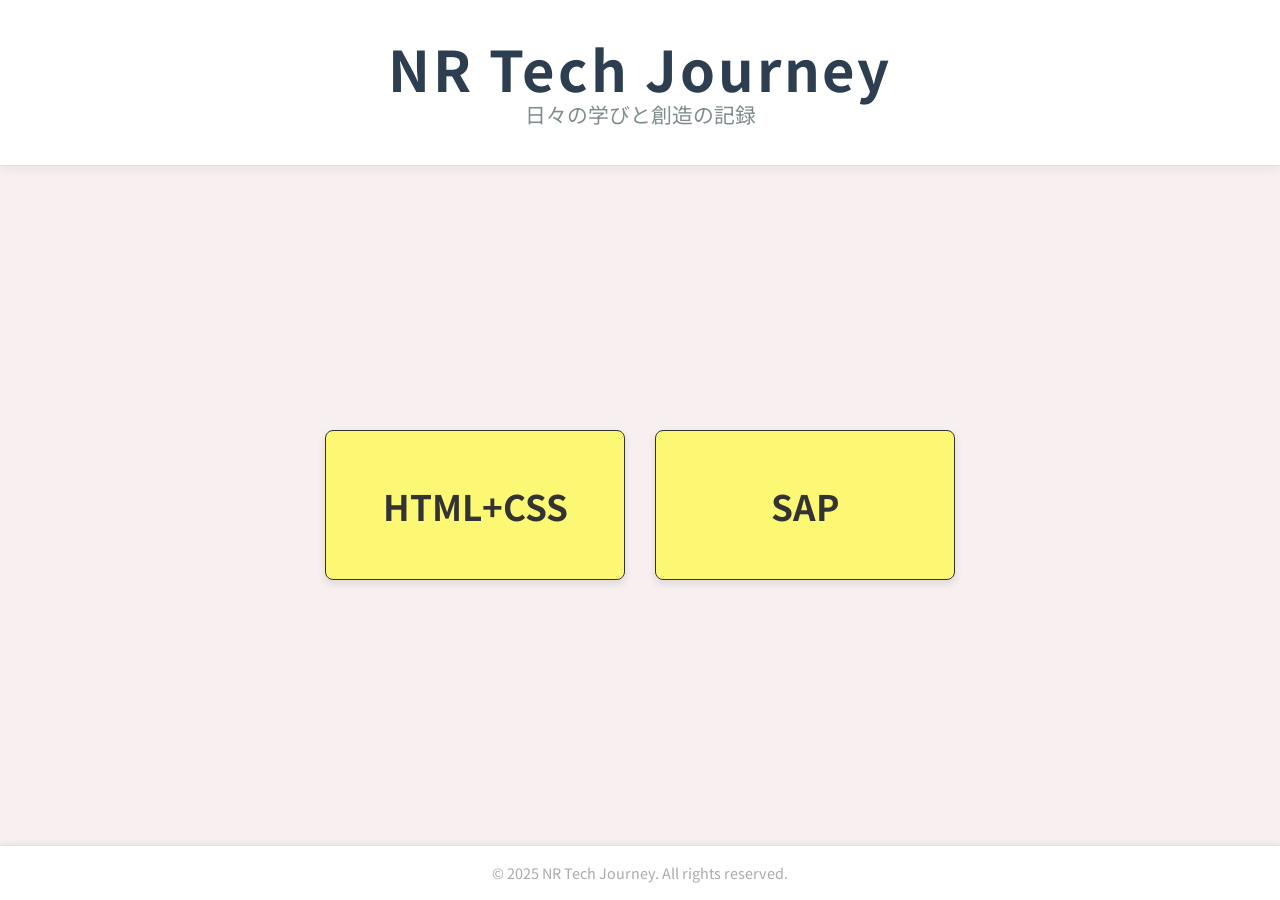
==== index.html @ 8ac5b9bf "Initial commit: Set up portfolio structure and basic pages" ====
<!DOCTYPE html>
<html lang="ja">
<head>
    <meta charset="UTF-8">
    <meta name="viewport" content="width=device-width, initial-scale=1.0">
    <meta name="description" content="NRの技術ポートフォリオサイト">
    <title>NR Tech Journey</title>
    
    <link href="https://fonts.googleapis.com/css2?family=Noto+Sans+JP:wght@400;700&family=Roboto:wght@400;700&display=swap" rel="stylesheet">
    
    <link rel="stylesheet" href="/css/style.css"> 
</head>
<body>
    <header class="main-header"> 
        <h1 class="site-title">NR Tech Journey</h1> 
        <p class="site-subtitle">日々の学びと創造の記録</p> 
    </header>
    <main>
        <section class="portfolio-section">
            <ul class="portfolio-list"> 
                <li>
                    <a href="./html_css/index.html" class="portfolio-item-link">
                        <div class="item-block"> 
                            HTML+CSS
                        </div>
                    </a>
                </li>

                <li>
                    <a href="./sap/index.html" class="portfolio-item-link">
                        <div class="item-block">
                            SAP
                        </div>
                    </a>
                </li>
            </ul>
        </section>
    </main>
    <footer>
        <p>&copy; 2025 NR Tech Journey. All rights reserved.</p>
    </footer>
</body>
</html>
---- css/style.css ----
/* ------------------------------------ */
/* 1. CSSリセット (ブラウザのデフォルトスタイルを統一) */
/* ------------------------------------ */
html, body, div, span, applet, object, iframe,
h1, h2, h3, h4, h5, h6, p, blockquote, pre,
a, abbr, acronym, address, big, cite, code,
del, dfn, em, img, ins, kbd, q, s, samp,
small, strike, strong, sub, sup, tt, var,
b, u, i, center,
dl, dt, dd, ol, ul, li,
fieldset, form, label, legend,
table, caption, tbody, tfoot, thead, tr, th, td,
article, aside, canvas, details, embed, 
figure, figcaption, footer, header, hgroup, 
menu, nav, output, ruby, section, summary,
time, mark, audio, video {
    margin: 0;           /* 外側の余白を0にリセット */
    padding: 0;          /* 内側の余白を0にリセット */
    border: 0;           /* ボーダーを0にリセット */
    font-size: 100%;     /* フォントサイズを親要素の100%に設定 */
    font: inherit;       /* フォント関連のプロパティを親要素から継承 */
    vertical-align: baseline; /* 垂直方向の配置をベースラインに設定 */
}

/* HTML5で導入された新しいセマンティック要素（例: <article>, <aside>）に対して、
   古いブラウザでもブロック要素として認識されるように指定します。 */
article, aside, details, figcaption, figure, 
footer, header, hgroup, menu, nav, section {
    display: block; /* これらの要素をブロック要素として表示 */
}

/* body要素の行の高さを1に設定し、テキストのデフォルト行間を調整します。 */
body {
    line-height: 1;
}

/* ol（順序付きリスト）とul（順序なしリスト）のリストスタイル（黒点や数字）をリセットします。 */
ol, ul {
    list-style: none; /* リストのマーカー（黒点や数字）を非表示にする */
}

/* blockquoteとq（引用要素）のデフォルトの引用符をリセットします。 */
blockquote, q {
    quotes: none; /* 引用符を非表示にする */
}

/* blockquoteとqのbefore/after疑似要素に生成されるデフォルトの引用符をリセットします。 */
blockquote:before, blockquote:after,
q:before, q:after {
    content: '';     /* コンテンツを空にする */
    content: none;   /* コンテンツを非表示にする */
}

/* table要素のボーダーとセル間の間隔をリセットし、テーブルのスタイルを統一します。 */
table {
    border-collapse: collapse; /* テーブルのボーダーを結合する */
    border-spacing: 0;         /* セル間の間隔を0にする */
}

/* すべての要素に対して、box-sizingプロパティをborder-boxに設定します。
   これにより、widthとheightの計算にpaddingとborderが含まれるようになり、
   レイアウトの計算が直感的になり、要素が意図せずはみ出すのを防ぎます。 */
* {
    box-sizing: border-box; /* paddingとborderを要素のwidth/heightの計算に含める */
}

/* ------------------------------------ */
/* 2. 基本スタイル & フォント設定 */
/* ------------------------------------ */
body {
    /* フォント設定: 日本語は'Noto Sans JP'、それ以外は'Roboto'、どちらもなければOSのデフォルトのsans-serifフォントを使用 */
    font-family: 'Noto Sans JP', 'Roboto', sans-serif; 
    background-color: #f8f0f0; /* 全体の背景色を薄いベージュ系に設定 */
    color: #333; /* デフォルトの文字色を濃いグレーに設定 */
    min-height: 100vh; /* bodyの最小高さをビューポートの高さの100%に設定（コンテンツが少なくても画面全体を占める） */
    display: flex; /* bodyをフレックスコンテナにする */
    flex-direction: column; /* bodyの子要素（header, main, footer）を縦方向に並べる */
    align-items: center; /* bodyの子要素を交差軸（横方向）の中央に揃える */
    /* ヘッダーがあるため、justify-contentはmainに任せるか、bodyでは不要になることが多い */
}

/* ------------------------------------ */
/* 3. ヘッダーのスタイル */
/* ------------------------------------ */
.main-header {
    width: 100%; /* ヘッダーの幅を親要素（body）の100%に設定 */
    padding: 40px 20px; /* 内側の余白: 上下40px, 左右20px */
    text-align: center; /* ヘッダー内のテキストを中央揃えにする */
    background-color: #ffffff; /* ヘッダーの背景色を白に設定 */
    border-bottom: 1px solid #e0e0e0; /* 下部に1pxの薄いグレーの線を追加 */
    box-shadow: 0 4px 10px rgba(0,0,0,0.05); /* ヘッダーの周囲に影を追加 (水平オフセット0, 垂直オフセット4px, ぼかし10px, 黒の5%透明度) */
    position: sticky; /* スクロールしてもヘッダーが特定の場所に固定されるようにする */
    top: 0; /* 固定された際に、ビューポートの上端から0pxの位置に固定される */
    z-index: 1000; /* 他のコンテンツより手前に表示されるように、z-indexを高く設定 */
    /* ★ここに、background-colorやcolorに関するtransitionやhover効果は設定していません。★ */
}

.site-title {
    font-size: 3.5em; /* タイトル（h1）の文字サイズを大きくする */
    font-weight: 700; /* フォントの太さを太字（bold）に設定 */
    color: #2c3e50; /* タイトルの文字色を濃い青みがかったグレーに設定 */
    margin-bottom: 8px; /* サブタイトルとの間に下方向の余白を設定 */
    letter-spacing: 0.05em; /* 文字と文字の間隔を少し広げて、視認性を向上させる */
    /* ★ここに、background-colorやcolorに関するtransitionやhover効果は設定していません。★ */
}

.site-subtitle {
    font-size: 1.3em; /* サブタイトル（p）の文字サイズを調整 */
    color: #7f8c8d; /* サブタイトルの文字色を中間のグレーに設定 */
    margin-top: 0; /* 上方向の余白を0にリセット（titleのmargin-bottomと合わせて調整） */
    /* ★ここに、background-colorやcolorに関するtransitionやhover効果は設定していません。★ */
}

/* ------------------------------------ */
/* 4. メインコンテンツのスタイル */
/* ------------------------------------ */
main {
    flex-grow: 1; /* 親要素（body）の残りのスペースを全て占めるように設定（ヘッダーとフッターを除く） */
    display: flex; /* mainをフレックスコンテナにする */
    justify-content: center; /* main内のコンテンツを主軸（横方向）の中央に揃える */
    align-items: center; /* main内のコンテンツを交差軸（縦方向）の中央に揃える */
    width: 100%; /* mainの幅を親要素（body）の100%に設定 */
    padding: 40px 20px; /* mainコンテンツ全体の上下左右の内側余白 */
}

.portfolio-section {
    width: 100%; /* セクションの幅を親要素の100%に設定 */
    max-width: 1200px; /* セクションの最大幅を設定し、画面が広すぎてもコンテンツが間延びしないようにする */
    padding: 20px; /* セクションの内側余白 */
}

.portfolio-list {
    display: flex; /* リスト（ul）をフレックスコンテナにする */
    justify-content: center; /* リストアイテム（li）を主軸（横方向）の中央に揃える */
    align-items: center; /* リストアイテム（li）を交差軸（縦方向）の中央に揃える */
    padding: 0; /* リストのデフォルトのパディングをリセット */
    margin: 0; /* リストのデフォルトのマージンをリセット */
    flex-wrap: wrap; /* アイテムが親要素の幅を超えた場合に、次の行に折り返すように設定 */
    gap: 30px; /* フレックスアイテム間の隙間を30pxに設定（行方向・列方向の両方） */
}

.portfolio-list li { 
    /* li要素には直接マージンを設定する必要がなくなりました。
       代わりに、親である .portfolio-list の gap プロパティがアイテム間の余白を管理します。 */
}

/* ------------------------------------ */
/* 5. ボタン風ブロックのスタイル */
/* ------------------------------------ */
.portfolio-item-link {
    display: block; /* aタグをブロック要素として表示し、クリック可能な領域を広げる */
    text-decoration: none; /* リンクのデフォルトの下線を非表示にする */
    color: inherit; /* リンクの文字色を親要素から継承する（青色にならない） */
    cursor: pointer; /* マウスカーソルがリンクの上に乗ったときにポインター（指の形）に変更する */
    /* このセレクタには、アニメーション（transition）やtransformは設定していません。 */
}

.item-block {
    width: 300px; /* ブロックの幅を固定値で300pxに設定し、すべてのボタンの幅を揃える */
    height: 150px; /* ブロックの高さを固定値で150pxに設定し、すべてのボタンの高さを揃える */

    display: flex; /* ブロックをフレックスコンテナにし、内部のコンテンツを配置しやすくする */
    justify-content: center; /* ブロック内のコンテンツを主軸（横方向）の中央に揃える */
    align-items: center; /* ブロック内のコンテンツを交差軸（縦方向）の中央に揃える */
    border: #333 solid 1px; /* 1pxの実線ボーダーを濃いグレーで設定 */
    background-color: rgba(255, 255, 20, 0.562); /* 黄色の背景色（透明度56.2%） */
    border-radius: 8px; /* 角を8pxの半径で丸くする */
    overflow: hidden; /* コンテンツがブロックからはみ出した場合、はみ出た部分を非表示にする */
    box-shadow: 0 4px 8px rgba(0,0,0,0.1); /* デフォルトの影 (水平0, 垂直4px, ぼかし8px, 黒の10%透明度) */
    text-align: center; /* ブロック内のテキストを中央揃えにする（flexと併用することでより確実に中央に） */
    
    /* ホバー時のアニメーション効果をここに設定 */
    /* transform, box-shadow, background-color の変化が0.2秒かけて滑らかに実行される */
    transition: transform 0.2s ease-in-out, box-shadow 0.2s ease-in-out, background-color 0.2s ease-in-out; 
}

.portfolio-item-link .item-block { 
    font-size: 2.2em; /* ブロック内の文字サイズを調整 */
    font-weight: 700; /* 文字を太字に設定し、視認性を高める */
}

/* ホバー時のスタイル */
/* .portfolio-item-link にカーソルが乗ったときに、その子要素である .item-block のスタイルを変更する */
.portfolio-item-link:hover .item-block { 
    transform: translateY(-5px); /* ブロックを垂直方向（Y軸）に-5px（上方向）に移動させるアニメーション */
    box-shadow: 0 8px 16px rgba(0,0,0,0.2); /* ホバー時に影を大きく濃くし、より浮き上がったように見せる */
    background-color: rgba(255, 255, 50, 0.9); /* ホバー時に背景色を少し明るく、透明度を高くする */
}

/* ------------------------------------ */
/* 6. フッターのスタイル */
/* ------------------------------------ */
footer {
    width: 100%; /* フッターの幅を親要素（body）の100%に設定 */
    padding: 20px 0; /* 内側の余白: 上下20px, 左右0px */
    text-align: center; /* フッター内のテキストを中央揃えにする */
    color: #aaa; /* フッターの文字色を薄いグレーに設定 */
    font-size: 0.9em; /* フッターの文字サイズを少し小さめに設定 */
    margin-top: auto; /* main要素がflex-growで伸びても、フッターが常に一番下に配置されるようにする */
    background-color: #ffffff; /* フッターの背景色を白に設定 */
    border-top: 1px solid #e0e0e0; /* 上部に1pxの薄いグレーの線を追加 */
    box-shadow: 0 -2px 5px rgba(0,0,0,0.05); /* 上方向に影を追加 (水平0, 垂直-2px, ぼかし5px, 黒の5%透明度) */
}

/* ------------------------------------ */
/* 7. レスポンシブデザイン (異なる画面幅への対応) */
/* ------------------------------------ */

/* 画面幅が768px以下のデバイス（タブレットやそれ以下のサイズ）に適用されるスタイル */
@media (max-width: 768px) { 
    .site-title {
        font-size: 2.5em; /* タイトル文字サイズを小さくする */
    }
    .site-subtitle {
        font-size: 1.1em; /* サブタイトル文字サイズを小さくする */
    }
    .main-header {
        padding: 30px 15px; /* ヘッダーのパディングを調整 */
    }
    main {
        padding: 30px 15px; /* メインコンテンツのパディングを調整 */
    }
    .portfolio-list {
        flex-direction: column; /* リストアイテムを横並びから縦並びに変更 */
        gap: 20px; /* 縦並びになった際のアイテム間の隙間を調整 */
    }
    .item-block {
        width: 80vw; /* ブロックの幅をビューポートの幅の80%に設定 */
        max-width: 300px; /* ただし、ブロックが大きくなりすぎないように最大幅を300pxに制限 */
        height: auto; /* 高さを固定せず、コンテンツの高さに合わせて自動調整されるようにする */
        padding: 2em 3em; /* ブロックの内側余白を調整 */
    }
    .portfolio-item-link .item-block {
        font-size: 2em; /* ブロック内の文字サイズを調整 */
    }
}

/* 画面幅が480px以下のデバイス（スマートフォンやそれ以下のサイズ）に適用されるスタイル */
@media (max-width: 480px) { 
    .main-header {
        padding: 20px 10px; /* ヘッダーのパディングをさらに調整 */
    }
    .site-title {
        font-size: 2em; /* タイトル文字サイズをさらに小さくする */
    }
    .site-subtitle {
        font-size: 1em; /* サブタイトル文字サイズをさらに小さくする */
    }
    .item-block {
        width: 90vw; /* ブロックの幅をビューポートの幅の90%に設定 */
        padding: 1.5em 2em; /* ブロックの内側余白をさらに調整 */
        min-height: 100px; /* 最小高さを設定 */
    }
    .portfolio-item-link .item-block {
        font-size: 1.8em; /* ブロック内の文字サイズをさらに調整 */
    }
}
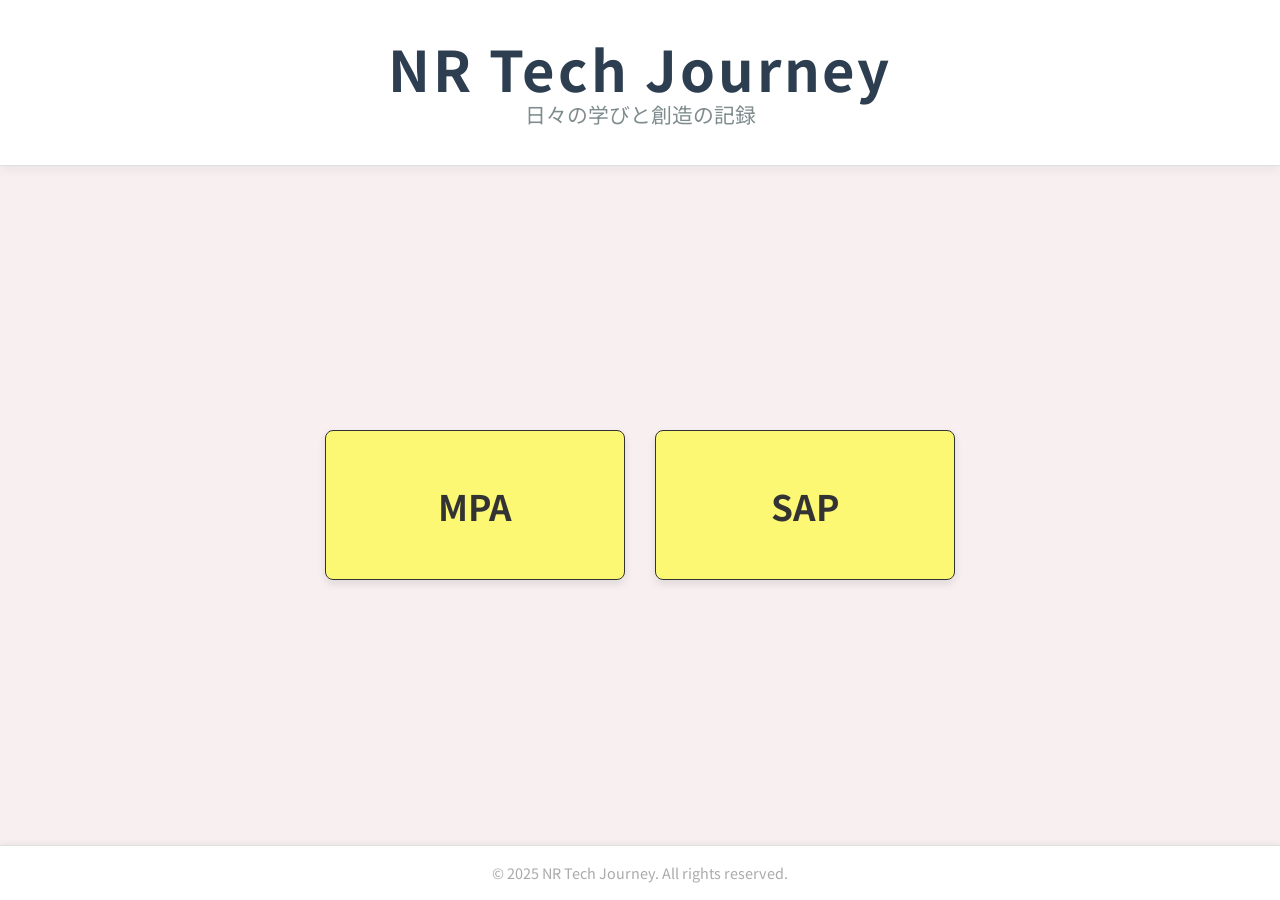
==== commit d65b06ab: "Add new folder MyNewFolder" ====
--- a/index.html
+++ b/index.html
@@ -19,15 +19,15 @@
         <section class="portfolio-section">
             <ul class="portfolio-list"> 
                 <li>
-                    <a href="./html_css/index.html" class="portfolio-item-link">
+                    <a href="./MPA_Page/index.html" class="portfolio-item-link">
                         <div class="item-block"> 
-                            HTML+CSS
+                            MPA
                         </div>
                     </a>
                 </li>
 
                 <li>
-                    <a href="./sap/index.html" class="portfolio-item-link">
+                    <a href="./SPA_Page/index.html" class="portfolio-item-link">
                         <div class="item-block">
                             SAP
                         </div>
